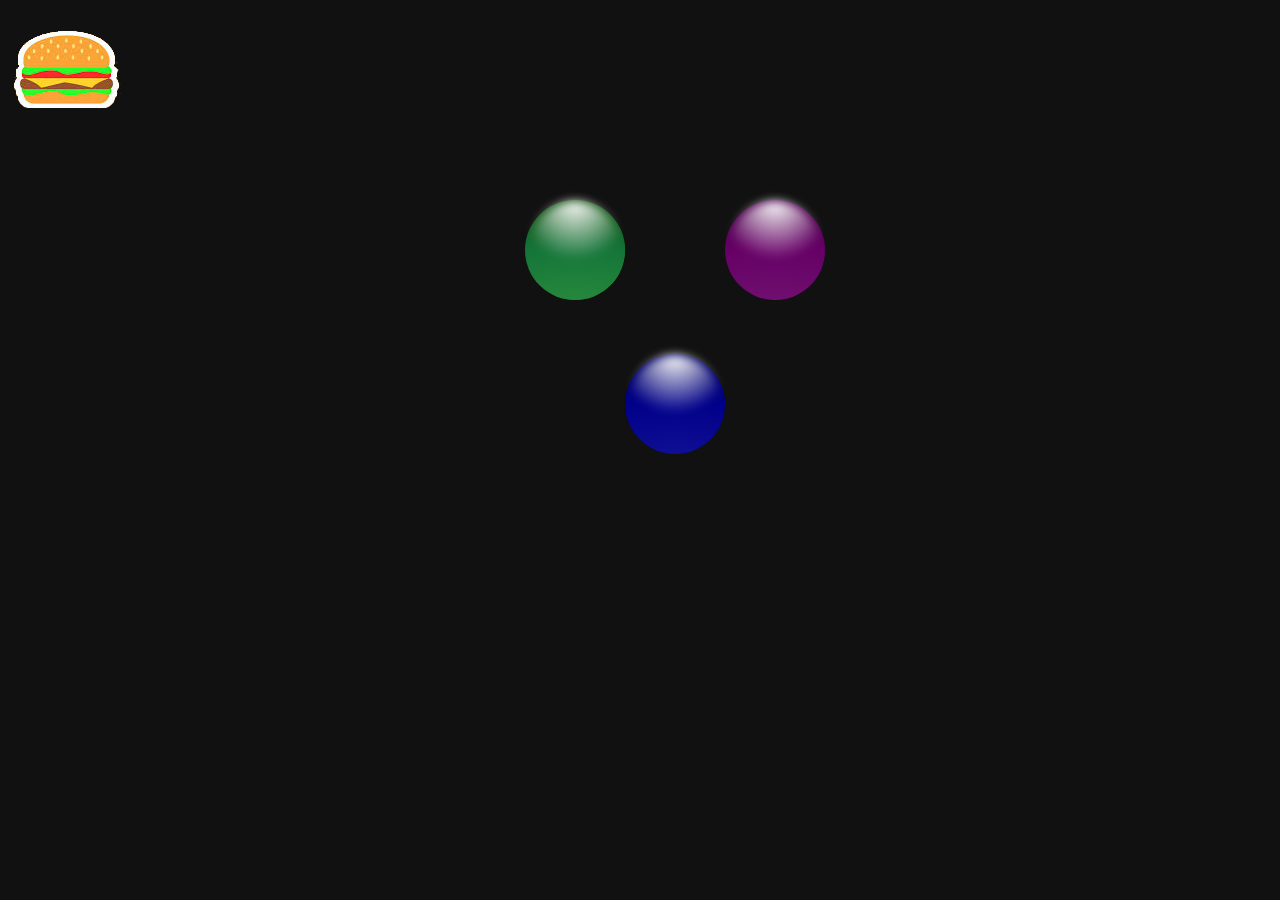
==== index.html @ 652e26ee "added links and descriptions to cards in portfolio" ====
<!DOCTYPE html>
<html lang="en">
<head>
    <meta charset="UTF-8">
    <meta name="viewport" content="width=device-width, initial-scale=1.0">
    <meta http-equiv="X-UA-Compatible" content="ie=edge">
    <title>Liv Heller</title>
    <script src="https://code.jquery.com/jquery-3.3.1.slim.min.js" integrity="sha384-q8i/X+965DzO0rT7abK41JStQIAqVgRVzpbzo5smXKp4YfRvH+8abtTE1Pi6jizo" crossorigin="anonymous"></script>
    <link rel="stylesheet" href="assets/css/style.css">
</head>

    <body>
            <div id="mySideNav" class="sideNav">
                    <a href="javascript:void(0)" class="closebtn" onclick="closeNav()">&times;</a>
                <div id="btns">
                    <a href="#">About Me</a>
                    <span onclick="openCodeMod()"><a>Code Portfolio</a></span> 
                    <a href="#">Design Portfolio</a>
                    <a href="#">Contact</a>
                </div>
            </div>
            <span onclick="openNav()"><img src="assets/images/burger.png" alt="burger" class="burger"></span>

          

           <span onclick="openCodeMod()">
                <div class="sphereGreen">
                    <div class="ballGreen"></div>
                </div>
            </span>

            <span onclick="openAboutMod()">
                <div class="spherePurple">
                    <div class="ballPurple"></div>
                </div>
            </span>

            <span onclick="openContactMod()">
                <div class="sphereBlue">
                    <div class="ballBlue"></div>
                </div>
            </span>

            <div id="greenMod" class="modal">
                <h2>Coding Portfolio</h2>
                <div class="modal-content">
                    <span class="close">&times;</span>
                    <div class="flip-box one">
                            <div class="flip-box-inner">
                              <div class="flip-box-front">
                                <img src="assets/images/Moon Madness.png" class="modImg" alt="crime map" />
                              </div>
                              <div class="flip-box-back">
                                <h3>Moon Madness is an app designed to research the correllation between crime and external conditions, such as moon phase, weather, time of day, and day of week. My focus was on generating the map and icons, as well as communicating with the US Muncipal API.</h3>
                                <a class="btn" href="https://theguardingdark.github.io/ProjectOne/">Moon Madness</a>
                              </div>
                            </div>
                          </div> 
                          <div class="flip-box two">
                                <div class="flip-box-inner">
                                  <div class="flip-box-front">
                                    <img src="assets/images/cave.jpg" class="modImg" alt="cave with rupees" />
                                  </div>
                                  <div class="flip-box-back">
                                    <h3>Beedle's Rupee Game utilizes jquery and javascript to generate rupees and assign random values to each. Players win by using the rupees to match the target number displayed each round.</h3>
                                    <a class="btn" href="https://theguardingdark.github.io/unit-4-game/">Rupee Counter</a>
                                  </div>
                                </div>
                              </div> 
                              <div class="flip-box three">
                                    <div class="flip-box-inner">
                                      <div class="flip-box-front">
                                        <img src="assets/images/graves.jpg" class="modImg" alt="graves" />
                                      </div>
                                      <div class="flip-box-back">
                                        <h3>Guess that Horror Movie uses javascript to let players guess letters in a hangman-style game. Currently not mobile responsive.</h3>
                                        <a class="btn" href="https://theguardingdark.github.io/Word-Guess-Game/">Word Guess</a>
                                      </div>
                                    </div>
                                  </div> 
                                  <div class="flip-box four">
                                    <div class="flip-box-inner">
                                      <div class="flip-box-front">
                                        <img src="assets/images/gameover.jpg" class="modImg" alt="game over" />
                                      </div>
                                      <div class="flip-box-back">
                                        <h3>A video game themed multiple choice quiz. Utilizes javascript timers and opacity to switch between questions. Returns answers green if correct and red if wrong.</h3>
                                        <a class="btn" href="https://theguardingdark.github.io/TriviaGame/">Trivia Game</a>
                                      </div>
                                    </div>
                                  </div> 
                              </div>
                           </div>


                           <div id="purpleMod" class="modal">
                            <h2>Coding Portfolio</h2>
                              <div class="modal-content">
                                <span class="close">&times;</span>
                              </div>
                           </div>
                   

            <script type="text/javascript" src="assets/js/app.js"></script>
    </body>
</html>
---- assets/css/style.css ----
body {
    background-color: #111;
    
}

.sideNav {
    height: 100%;
    width: 0;
    position: fixed;
    z-index: 30;
    top: 0;
    left: 0;
    background-color: #111;
    overflow-x: hidden;
    padding-top: 60px;
    transition: 0.5s;
}

.sideNav a {
    padding: 8px 8px 8px 32px;
    text-decoration: none;
    font-size: 25px;
    color: #818181;
    display: block;
    transition: 0.3s;
}

#btns {
    opacity: 0;
}

.sideNav a:hover {
    color: #f1f1f1;
    cursor: pointer;
}

.sideNav .closebtn {
    position: absolute;
    top: 0;
    right: 25px;
    font-size: 36px;
    margin-left: 50px;
}

.btn {
    font-family: Arial, Helvetica, sans-serif;
    font-size: larger;
    font-weight: 700;
    color: #f1f1f1;
    position: absolute;
    top: 199px;
    left: 337px;
}


.burger {
    position: relative;
    top: 15px;
    z-index: 25;
    -webkit-animation-name: burgerBounce; /* Safari 4.0 - 8.0 */
    -webkit-animation-duration: 4s; /* Safari 4.0 - 8.0 */
    animation-name: burgerBounce;
    animation-duration: 5s;
    animation-iteration-count: infinite;
}

/* Safari 4.0 - 8.0 */
@-webkit-keyframes burgerBounce {
    0% {top: 10px;}
   25% {top: 20px;}
   50% {top: 10px;}
   75% {top: 20px;}
   100% {top: 10px;}
  }
  

  @keyframes burgerBounce {
   0% {top: 10px;}
   25% {top: 20px;}
   50% {top: 10px;}
   75% {top: 20px;}
   100% {top: 10px;}
  }

.burger:hover {
    cursor: pointer;

}

@media screen and (max-height: 450px) {
    .sideNav {padding-top: 15px;}
    .sideNav a {font-size: 18px;}
}



.sphereGreen {
    display: block;
    background: black;
    border-radius: 50%;
    height: 100px;
    width: 100px;
    margin: 0;
    position: fixed;
    left: 525px;
    top: 200px;
    background: radial-gradient(circle at 100px 100px,#21a117, #000);
    -webkit-animation-name: molten; /* Safari 4.0 - 8.0 */
      -webkit-animation-duration: 10s; /* Safari 4.0 - 8.0 */
      animation-name: molten;
      animation-duration: 20s;
      animation-iteration-count: infinite; 
  }
  
  .ballGreen {
    display: inline-block;
    width: 100%;
    height: 100%;
    margin: 0;
    border-radius: 50%;
    position: relative;
    background: radial-gradient(circle at 50% 250%, #79c673, #4db345 10%, #157539 80%, #104d0b 100%);
  }
  .ballGreen:before {
    content: "";
    position: absolute;
    top: 1%;
    left: 5%;
    width: 90%;
    height: 90%;
    border-radius: 50%;
    background: radial-gradient(circle at 50% 0px, #ffffff, rgba(255, 255, 255, 0) 58%);
    filter: blur(5px);
    z-index: 2;
  } 
  
  .sphereBlue {
    display: block;
    background: black;
    border-radius: 50%;
    height: 100px;
    width: 100px;
    margin: 0;
    position: fixed;
    left: 625px;
    top: 354px;
    background: radial-gradient(circle at 100px 100px, #00007a, #000);
    -webkit-animation-name: molten; /* Safari 4.0 - 8.0 */
      -webkit-animation-duration: 10s; /* Safari 4.0 - 8.0 */
      animation-name: molten;
      animation-duration: 20s;
      animation-iteration-count: infinite; 
  }
  
  .ballBlue {
    display: inline-block;
    width: 100%;
    height: 100%;
    margin: 0;
    border-radius: 50%;
    position: relative;
    background: radial-gradient(circle at 50% 250%, #6666c1,#3232ad 10%, #000089 80%, #00005b 100%);
  }
  .ballBlue:before {
    content: "";
    position: absolute;
    top: 1%;
    left: 5%;
    width: 90%;
    height: 90%;
    border-radius: 50%;
    background: radial-gradient(circle at 50% 0px, #ffffff, rgba(255, 255, 255, 0) 58%);
    filter: blur(5px);
    z-index: 2;
  } 
  
  
  
  .spherePurple {
    display: block;
    background: black;
    border-radius: 50%;
    height: 100px;
    width: 100px;
    margin: 0;
    position: fixed;
    left: 725px;
    top: 200px;
    background: radial-gradient(circle at 100px 100px,#510051, #000);
    -webkit-animation-name: molten; /* Safari 4.0 - 8.0 */
      -webkit-animation-duration: 10s; /* Safari 4.0 - 8.0 */
      animation-name: molten;
      animation-duration: 20s;
      animation-iteration-count: infinite; 
  }
  
  .ballPurple {
    display: inline-block;
    width: 100%;
    height: 100%;
    margin: 0;
    border-radius: 50%;
    position: relative;
    background: radial-gradient(circle at 50% 250%, #a366a3,#843284 10%, #660066 80%, #470047 100%);
  }
  .ballPurple:before {
    content: "";
    position: absolute;
    top: 1%;
    left: 5%;
    width: 90%;
    height: 90%;
    border-radius: 50%;
    background: radial-gradient(circle at 50% 0px, #ffffff, rgba(255, 255, 255, 0) 58%);
    filter: blur(5px);
    z-index: 2;
  } 
  
  @keyframes molten {
      /* 0% {transform: skewY(0deg) rotate(0deg) scale(0);} */
     /* 15% {transform: skewY(10deg) rotate(45deg) scale(1.5);} */
     /* 25% {transform: skewY(-10deg) rotate(-45deg) scale(.5);}
     35% {transform: skewY(10deg) rotate(20deg) scale(1.5);}
     50% {transform: skewY(-10deg) rotate(-35deg) scale(.5);}
     65% {transform: skewY(10deg) rotate(45deg) scale(1.5);}
     75% {transform: skewY(-10deg) rotate(-30deg) scale(.5);}
     85% {transform: skewY(10deg) rotate(50deg) scale(1.5);}
     100% {transform: skewY(0deg) rotate(0deg) scale(0);} */
    }
  
  /* Safari 4.0 - 8.0 */
  /* @-webkit-keyframes molten {
      0% {transform: skewY(0deg) rotate(0deg) scale(0);}
     15% {transform: skewY(10deg) rotate(45deg) scale(1.5);}
     25% {transform: skewY(-10deg) rotate(-45deg) scale(.5);}
     35% {transform: skewY(10deg) rotate(20deg) scale(1.5);}
     50% {transform: skewY(-10deg) rotate(-35deg) scale(.5);}
     65% {transform: skewY(10deg) rotate(45deg) scale(1.5);}
     75% {transform: skewY(-10deg) rotate(-30deg) scale(.5);}
     85% {transform: skewY(10deg) rotate(50deg) scale(1.5);}
     100% {transform: skewY(0deg) rotate(0deg) scale(0);}
    } */
    
  
    /* @keyframes molten {
      0% {transform: skewY(0deg) rotate(0deg) scale(0);}
     15% {transform: skewY(10deg) rotate(45deg) scale(1.5);}
     25% {transform: skewY(-10deg) rotate(-45deg) scale(.5);}
     35% {transform: skewY(10deg) rotate(20deg) scale(1.5);}
     50% {transform: skewY(-10deg) rotate(-35deg) scale(.5);}
     65% {transform: skewY(10deg) rotate(45deg) scale(1.5);}
     75% {transform: skewY(-10deg) rotate(-30deg) scale(.5);}
     85% {transform: skewY(10deg) rotate(50deg) scale(1.5);}
     100% {transform: skewY(0deg) rotate(0deg) scale(0);}
    } */
  

 h2 {
     font-size: 2em;
     padding-left: 30px;
     background: darkseagreen 5px;
     font-family: Verdana, Geneva, Tahoma, sans-serif;
 }   

 h3 {
     font-family: Verdana, Geneva, Tahoma, sans-serif;
     color: #000;
     padding: 10px;
 }
  
.modal {
    display: none;
    position: fixed;
    z-index: 1;
    float: right;
    left: 50%;
    top: 0;
    width: 50%;
    height: 100vh;
    overflow: auto;
    background-color: #21a117;
    background-color: #21a117 0.4;
}

.modal-content {
    background-color: #104d0b;
    margin: 9%;
    padding: 25px;
    border: 2px solid #888;
    width: 75%;
    height: 2000px;
}

.close {
    color: #aaa;
    float: right;
    font-size: 41px;
    font-weight: bold;
}

.close:hover,
.close:focus {
    color: black;
    text-decoration: none;
    cursor: pointer;
}

.flip-box {
    background-color: transparent;
    width: 500px;
    height: 231px;
    perspective: 1000px;
    position: absolute;
    right: 75px;
}

.one {
    top: 205px;
}

.two {
    top: 462px;
}

.three {
    top: 822px;
}

.four {
    top: 1138px;
}

.flip-box-inner {
    position: relative;
    width: 100%;
    height: 100%;
    text-align: center;
    transition: transform 0.8s;
    transform-style: preserve-3d;
}

.flip-box:hover .flip-box-inner {
    transform: rotateX(180deg);
}

.flip-box-front, .flip-box-back {
    position: absolute;
    width: 100%;
    height: 100%;
    backface-visibility: hidden;
}

.flip-box-front {
    background-color: #111;
    color: #000;
}

.flip-box-back {
    background-color: #79c673;
    color: #ffffff;
    transform: rotateX(180deg);
}
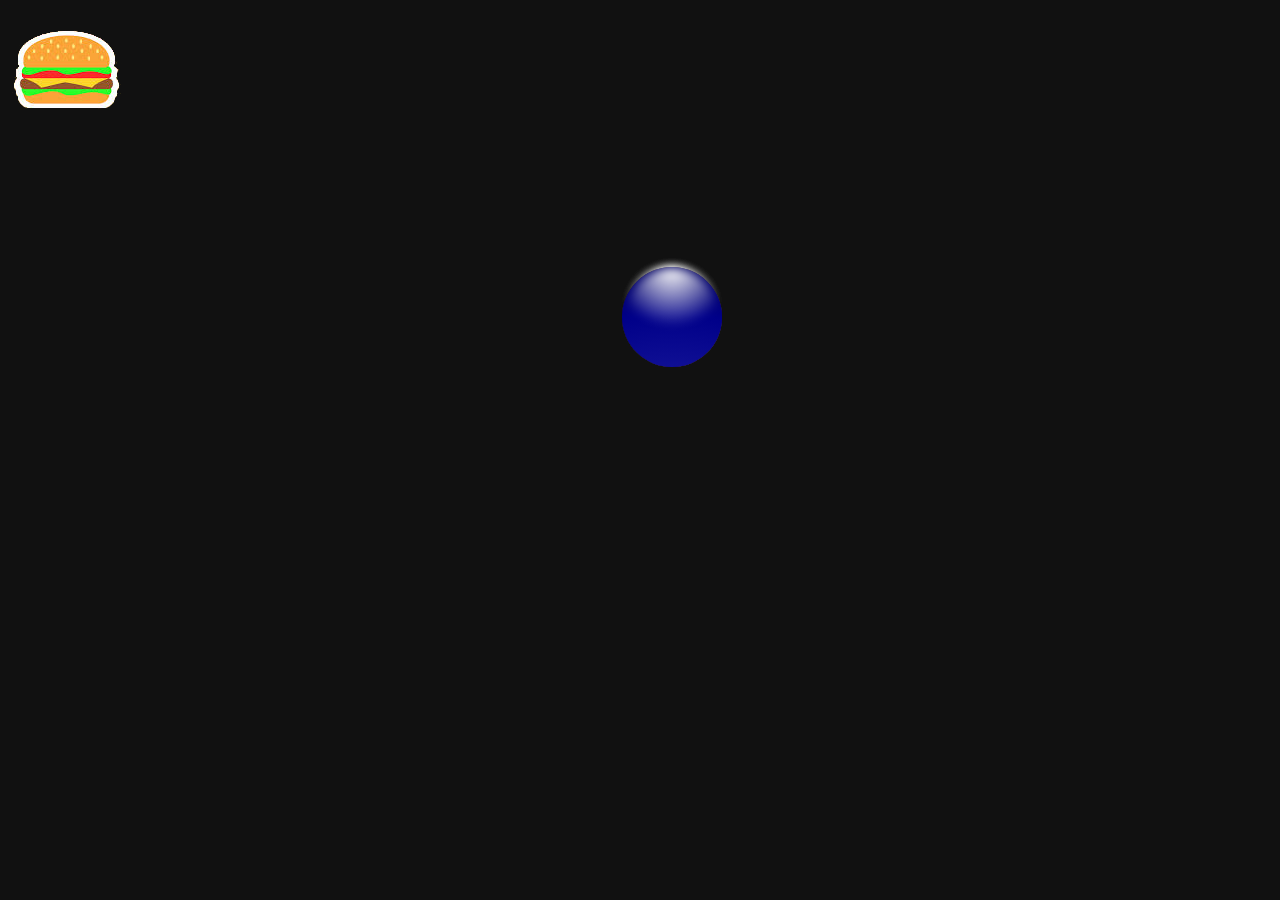
==== commit b1847b2e: "started adding animation to the spheres" ====
--- a/index.html
+++ b/index.html
@@ -13,10 +13,10 @@
             <div id="mySideNav" class="sideNav">
                     <a href="javascript:void(0)" class="closebtn" onclick="closeNav()">&times;</a>
                 <div id="btns">
-                    <a href="#">About Me</a>
+                    <span onclick="openAboutMod()"><a>About Me</a></span>
                     <span onclick="openCodeMod()"><a>Code Portfolio</a></span> 
-                    <a href="#">Design Portfolio</a>
-                    <a href="#">Contact</a>
+                    <!-- <a>Design Portfolio</a> -->
+                    <span onclick="openContactMod()"><a>Contact</a></span>
                 </div>
             </div>
             <span onclick="openNav()"><img src="assets/images/burger.png" alt="burger" class="burger"></span>
@@ -25,26 +25,26 @@
 
            <span onclick="openCodeMod()">
                 <div class="sphereGreen">
-                    <div class="ballGreen"></div>
+                    <div class="ballGreen" id="ball"></div>
                 </div>
             </span>
 
             <span onclick="openAboutMod()">
                 <div class="spherePurple">
-                    <div class="ballPurple"></div>
+                    <div class="ballPurple" id="ball"></div>
                 </div>
             </span>
 
             <span onclick="openContactMod()">
                 <div class="sphereBlue">
-                    <div class="ballBlue"></div>
+                    <div class="ballBlue" id="ball"></div>
                 </div>
             </span>
 
             <div id="greenMod" class="modal">
                 <h2>Coding Portfolio</h2>
-                <div class="modal-content">
-                    <span class="close">&times;</span>
+                <div class="modal-content greenContent">
+                  <span onclick="closeMod()" class="close">&times;</span>
                     <div class="flip-box one">
                             <div class="flip-box-inner">
                               <div class="flip-box-front">
@@ -94,9 +94,38 @@
 
 
                            <div id="purpleMod" class="modal">
-                            <h2>Coding Portfolio</h2>
-                              <div class="modal-content">
-                                <span class="close">&times;</span>
+                            <h2>About Me</h2>
+                              <div class="modal-content purpleContent">
+                                <span onclick="closeMod()" class="close">&times;</span>
+                                <img src="assets/images/LHELLER.JPG" class="portrait" alt="portrait"/>
+                                <div class="aboutSection">
+                                  <p class="aboutText">I do a lot of things, but mostly I make stuff. Currently, I make stuff by repeatedly bashing my head against a keyboard, but in the past I've made prosthetic pieces for film, secret passageways for escape rooms, a Secret Society hideaway for weekly soirées, a Winter Wonderland in the heart of LA, Zombies (I mean A LOT of Zombies), and so much more.</p>
+                                  <p>My ultimate passion is story-telling and I'm always looking for new mediums in which to explore the art of narrative. This journey has taken me from film and television, to immersive entertainment and haunts, to videogames and experimental ARGs.</p>
+                                  <p>After acquiring a BFA in Special Effects from The Academy of Art University in San Francisco, I moved to LA where I stayed for the next decade.</p>
+                                  <p>Eventually, I found myself back in my hometown of Colorado Springs, where I currently reside.</p>
+                                  <p>When I'm not covering people with fake blood, and gluing my fingers together, I can be found at home with my dog, probably sleeping.</p>                          
+                              </div>
+                              </div>
+                           </div>
+
+                           <div id="blueMod" class="modal">
+                            <h2>Contact Me</h2>
+                              <div class="modal-content blueContent">
+                                <span onclick="closeMod()" class="close">&times;</span>
+                                <form action="#">
+                                  <label for="Name">Name</label>
+                                  <input type="text" id="Name" name="name">
+                                  <br>
+                                  <label for="Email">Email</label>
+                                  <input type="text" id="Email" name="email">
+                                  <br>
+                                  <label for="message">Message</label><br>
+                                  <textarea id="message" name="message"></textarea>
+                                  
+                                    
+                                  <button class="subbtn" type="submit" value="submit"><span>Submit </span></button>
+                                  
+                              </form>
                               </div>
                            </div>
                    
--- a/assets/css/style.css
+++ b/assets/css/style.css
@@ -48,7 +48,7 @@
     font-family: Arial, Helvetica, sans-serif;
     font-size: larger;
     font-weight: 700;
-    color: #f1f1f1;
+    color: #000c06;
     position: absolute;
     top: 199px;
     left: 337px;
@@ -104,14 +104,12 @@
     width: 100px;
     margin: 0;
     position: fixed;
-    left: 525px;
-    top: 200px;
+    left: 622px;
+    top: 267px;
     background: radial-gradient(circle at 100px 100px,#21a117, #000);
-    -webkit-animation-name: molten; /* Safari 4.0 - 8.0 */
-      -webkit-animation-duration: 10s; /* Safari 4.0 - 8.0 */
-      animation-name: molten;
-      animation-duration: 20s;
-      animation-iteration-count: infinite; 
+    -webkit-animation: molten 3s linear 1; /* Safari 4.0 - 8.0 */  
+      animation: molten 3s linear 1;
+      
   }
   
   .ballGreen {
@@ -144,14 +142,11 @@
     width: 100px;
     margin: 0;
     position: fixed;
-    left: 625px;
-    top: 354px;
+    left: 622px;
+    top: 267px;
     background: radial-gradient(circle at 100px 100px, #00007a, #000);
-    -webkit-animation-name: molten; /* Safari 4.0 - 8.0 */
-      -webkit-animation-duration: 10s; /* Safari 4.0 - 8.0 */
-      animation-name: molten;
-      animation-duration: 20s;
-      animation-iteration-count: infinite; 
+    -webkit-animation: molten 4s linear 1; /* Safari 4.0 - 8.0 */
+      animation: molten 4s linear 1;
   }
   
   .ballBlue {
@@ -176,7 +171,9 @@
     z-index: 2;
   } 
   
-  
+  .sphereBlue:hover, .sphereGreen:hover, .spherePurple:hover {
+      cursor: pointer;
+  } 
   
   .spherePurple {
     display: block;
@@ -186,14 +183,16 @@
     width: 100px;
     margin: 0;
     position: fixed;
-    left: 725px;
-    top: 200px;
+    left: 622px;
+    top: 267px;
     background: radial-gradient(circle at 100px 100px,#510051, #000);
-    -webkit-animation-name: molten; /* Safari 4.0 - 8.0 */
-      -webkit-animation-duration: 10s; /* Safari 4.0 - 8.0 */
-      animation-name: molten;
-      animation-duration: 20s;
-      animation-iteration-count: infinite; 
+    -webkit-animation: molten 5s linear 1; /* Safari 4.0 - 8.0 */
+      animation: molten 5s linear 1; 
+    -webkit-animation: purpleBall 4s 1;
+    -webkit-animation-delay: -5s; 
+      animation: purpleBall 4s 1;
+      animation-delay: -5s;
+      
   }
   
   .ballPurple {
@@ -219,55 +218,37 @@
   } 
   
   @keyframes molten {
-      /* 0% {transform: skewY(0deg) rotate(0deg) scale(0);} */
-     /* 15% {transform: skewY(10deg) rotate(45deg) scale(1.5);} */
-     /* 25% {transform: skewY(-10deg) rotate(-45deg) scale(.5);}
-     35% {transform: skewY(10deg) rotate(20deg) scale(1.5);}
-     50% {transform: skewY(-10deg) rotate(-35deg) scale(.5);}
-     65% {transform: skewY(10deg) rotate(45deg) scale(1.5);}
-     75% {transform: skewY(-10deg) rotate(-30deg) scale(.5);}
-     85% {transform: skewY(10deg) rotate(50deg) scale(1.5);}
-     100% {transform: skewY(0deg) rotate(0deg) scale(0);} */
-    }
-  
-  /* Safari 4.0 - 8.0 */
-  /* @-webkit-keyframes molten {
-      0% {transform: skewY(0deg) rotate(0deg) scale(0);}
-     15% {transform: skewY(10deg) rotate(45deg) scale(1.5);}
-     25% {transform: skewY(-10deg) rotate(-45deg) scale(.5);}
-     35% {transform: skewY(10deg) rotate(20deg) scale(1.5);}
-     50% {transform: skewY(-10deg) rotate(-35deg) scale(.5);}
-     65% {transform: skewY(10deg) rotate(45deg) scale(1.5);}
-     75% {transform: skewY(-10deg) rotate(-30deg) scale(.5);}
-     85% {transform: skewY(10deg) rotate(50deg) scale(1.5);}
-     100% {transform: skewY(0deg) rotate(0deg) scale(0);}
-    } */
+    0% { transform: rotate(0deg) translateX(150px) rotate(0deg); }
+    75%   { transform: rotate(360deg) translateX(150px) rotate(-360deg); }
     
-  
-    /* @keyframes molten {
-      0% {transform: skewY(0deg) rotate(0deg) scale(0);}
-     15% {transform: skewY(10deg) rotate(45deg) scale(1.5);}
-     25% {transform: skewY(-10deg) rotate(-45deg) scale(.5);}
-     35% {transform: skewY(10deg) rotate(20deg) scale(1.5);}
-     50% {transform: skewY(-10deg) rotate(-35deg) scale(.5);}
-     65% {transform: skewY(10deg) rotate(45deg) scale(1.5);}
-     75% {transform: skewY(-10deg) rotate(-30deg) scale(.5);}
-     85% {transform: skewY(10deg) rotate(50deg) scale(1.5);}
-     100% {transform: skewY(0deg) rotate(0deg) scale(0);}
-    } */
-  
+}
+
+
+@keyframes purpleBall {
+    0% {transform: translateY(10px);}
+    100% {transform: translateY(50px);}
+}
+    
 
  h2 {
-     font-size: 2em;
+     font-size: 49px;
      padding-left: 30px;
      background: darkseagreen 5px;
-     font-family: Verdana, Geneva, Tahoma, sans-serif;
+     font-family: Consolas, monaco, monospace; 
  }   
 
  h3 {
-     font-family: Verdana, Geneva, Tahoma, sans-serif;
+     font-family: Consolas, monaco, monospace;
      color: #000;
      padding: 10px;
+ }
+
+ .aboutSection {
+    font-family: Consolas, monaco, monospace;
+    font-size: 21px;
+    position: absolute;
+    top: 789px;
+    max-width: 498px;
  }
   
 .modal {
@@ -278,14 +259,32 @@
     left: 50%;
     top: 0;
     width: 50%;
-    height: 100vh;
+    max-height: 100vh;
     overflow: auto;
+}
+
+#greenMod {
     background-color: #21a117;
     background-color: #21a117 0.4;
 }
 
+#purpleMod {
+    background-color: #843284;
+    background-color: #843284 0.4;
+}
+
+.portrait {
+    position: absolute;
+    top: 260px;
+    width: 497px;
+}
+
+#blueMod {
+    background-color: #3232ad;
+    background-color: #3232ad 0.4;
+}
+
 .modal-content {
-    background-color: #104d0b;
     margin: 9%;
     padding: 25px;
     border: 2px solid #888;
@@ -293,6 +292,23 @@
     height: 2000px;
 }
 
+.greenContent {
+    background-color:#104d0b;
+}
+
+.purpleContent {
+    background-color: #510051;
+}
+
+.blueContent {
+    background-color: #00007a;
+}
+
+label {
+    font-family: Consolas, monaco, monospace;
+    font-size: 60px;
+}
+
 .close {
     color: #aaa;
     float: right;
@@ -317,19 +333,19 @@
 }
 
 .one {
-    top: 205px;
+    top: 254px;
 }
 
 .two {
-    top: 462px;
+    top: 526px;
 }
 
 .three {
-    top: 822px;
+    top: 902px;
 }
 
 .four {
-    top: 1138px;
+    top: 1235px;
 }
 
 .flip-box-inner {
@@ -363,3 +379,38 @@
     transform: rotateX(180deg);
 }
 
+form {
+    padding-top: 69px;
+}
+
+#message {
+    padding: 18px;
+    position: absolute;
+    left: 118px;
+    margin-top: 22px;
+    resize: none;
+    width: 390px;
+    height: 207px;
+}
+
+#Name {
+    padding: 10px;
+    width: 244px;
+    margin-left: 53px;
+}
+
+#Email {
+    padding: 10px;
+    width: 244px;
+    margin-left: 21px;
+}
+
+.subbtn {
+    padding: 16px;
+    font-weight: 700;
+    font-size: 21px;
+    position: absolute;
+    top: 742px;
+    left: 439px;
+    margin-top: 5px;
+}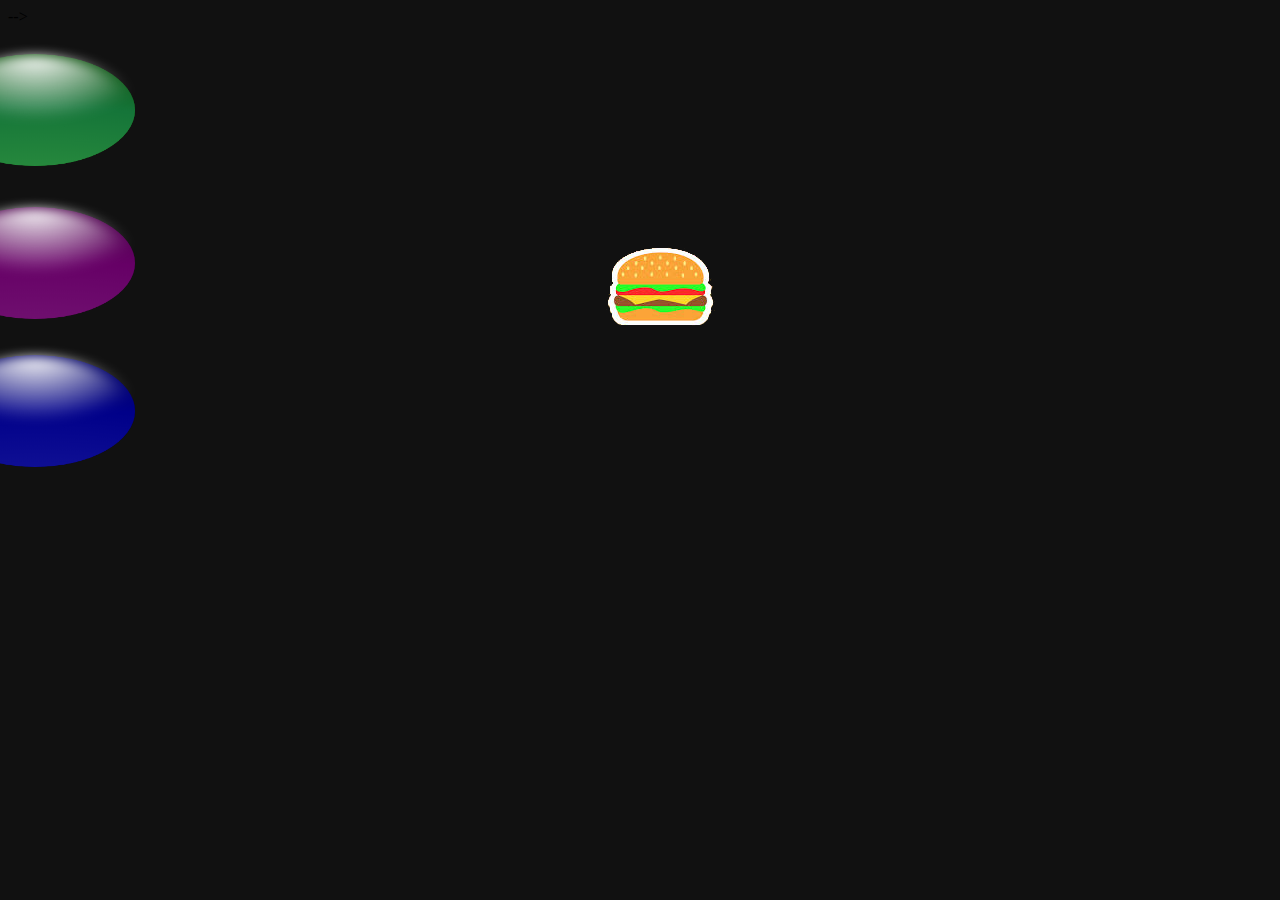
==== commit 93289aa3: "added animation to closing tab and modals, starting load up animation" ====
--- a/index.html
+++ b/index.html
@@ -19,7 +19,7 @@
                     <span onclick="openContactMod()"><a>Contact</a></span>
                 </div>
             </div>
-            <span onclick="openNav()"><img src="assets/images/burger.png" alt="burger" class="burger"></span>
+            <span class="burgImg" onclick="openNav()"><img src="assets/images/burger.png" alt="burger" class="burger"></span>
 
           
 
@@ -41,8 +41,10 @@
                 </div>
             </span>
 
-            <div id="greenMod" class="modal">
+            <div id="greenMod" class="modal slideOut">
+              <div class="header">
                 <h2>Coding Portfolio</h2>
+              </div>
                 <div class="modal-content greenContent">
                   <span onclick="closeMod()" class="close">&times;</span>
                     <div class="flip-box one">
@@ -93,8 +95,10 @@
                            </div>
 
 
-                           <div id="purpleMod" class="modal">
-                            <h2>About Me</h2>
+                           <div id="purpleMod" class="modal slideOut">
+                             <div class="header">
+                                <h2>About Me</h2>
+                             </div>
                               <div class="modal-content purpleContent">
                                 <span onclick="closeMod()" class="close">&times;</span>
                                 <img src="assets/images/LHELLER.JPG" class="portrait" alt="portrait"/>
@@ -108,8 +112,11 @@
                               </div>
                            </div>
 
-                           <div id="blueMod" class="modal">
-                            <h2>Contact Me</h2>
+
+                           <div id="blueMod" class="modal slideOut">
+                             <div class="header">
+                                <h2>Contact Me</h2>
+                             </div>
                               <div class="modal-content blueContent">
                                 <span onclick="closeMod()" class="close">&times;</span>
                                 <form action="#">
@@ -123,11 +130,11 @@
                                   <textarea id="message" name="message"></textarea>
                                   
                                     
-                                  <button class="subbtn" type="submit" value="submit"><span>Submit </span></button>
+                                  <button type="submit" value="submit"><span>Submit </span></button>
                                   
                               </form>
                               </div>
-                           </div>
+                           </div> -->
                    
 
             <script type="text/javascript" src="assets/js/app.js"></script>
--- a/assets/css/style.css
+++ b/assets/css/style.css
@@ -2,6 +2,7 @@
 
 body {
     background-color: #111;
+    max-height: 100vh;
     
 }
 
@@ -55,33 +56,34 @@
 }
 
 
-.burger {
-    position: relative;
-    top: 15px;
+.burgImg {
+    position: absolute;
+    top: 240px;
+    left: 602px;
     z-index: 25;
     -webkit-animation-name: burgerBounce; /* Safari 4.0 - 8.0 */
     -webkit-animation-duration: 4s; /* Safari 4.0 - 8.0 */
     animation-name: burgerBounce;
-    animation-duration: 5s;
+    animation-duration: 4.5s;
     animation-iteration-count: infinite;
 }
 
 /* Safari 4.0 - 8.0 */
 @-webkit-keyframes burgerBounce {
-    0% {top: 10px;}
-   25% {top: 20px;}
-   50% {top: 10px;}
-   75% {top: 20px;}
-   100% {top: 10px;}
+    0% {top: 240px;}
+   25% {top: 260px;}
+   50% {top: 240px;}
+   75% {top: 260px;}
+   100% {top: 240px;}
   }
   
 
   @keyframes burgerBounce {
-   0% {top: 10px;}
-   25% {top: 20px;}
-   50% {top: 10px;}
-   75% {top: 20px;}
-   100% {top: 10px;}
+    0% {top: 240px;}
+    25% {top: 260px;}
+    50% {top: 240px;}
+    75% {top: 260px;}
+    100% {top: 240px;}
   }
 
 .burger:hover {
@@ -104,8 +106,9 @@
     width: 100px;
     margin: 0;
     position: fixed;
-    left: 622px;
-    top: 267px;
+    left: -15px;
+    top: 60px;
+    transform: rotateX(56deg) scale(2);
     background: radial-gradient(circle at 100px 100px,#21a117, #000);
     -webkit-animation: molten 3s linear 1; /* Safari 4.0 - 8.0 */  
       animation: molten 3s linear 1;
@@ -142,8 +145,9 @@
     width: 100px;
     margin: 0;
     position: fixed;
-    left: 622px;
-    top: 267px;
+    left: -15px;
+    top: 361px;
+    transform: rotateX(56deg) scale(2);
     background: radial-gradient(circle at 100px 100px, #00007a, #000);
     -webkit-animation: molten 4s linear 1; /* Safari 4.0 - 8.0 */
       animation: molten 4s linear 1;
@@ -183,15 +187,12 @@
     width: 100px;
     margin: 0;
     position: fixed;
-    left: 622px;
-    top: 267px;
+    left: -15px;
+    top: 213px;
+    transform: rotateX(56deg) scale(2);
     background: radial-gradient(circle at 100px 100px,#510051, #000);
     -webkit-animation: molten 5s linear 1; /* Safari 4.0 - 8.0 */
       animation: molten 5s linear 1; 
-    -webkit-animation: purpleBall 4s 1;
-    -webkit-animation-delay: -5s; 
-      animation: purpleBall 4s 1;
-      animation-delay: -5s;
       
   }
   
@@ -224,16 +225,17 @@
 }
 
 
-@keyframes purpleBall {
-    0% {transform: translateY(10px);}
-    100% {transform: translateY(50px);}
+.header {
+    padding-right: 416px; 
+    background: darkseagreen 5px;
 }
     
 
  h2 {
      font-size: 49px;
+     width: max-content;
+     height: 63px;
      padding-left: 30px;
-     background: darkseagreen 5px;
      font-family: Consolas, monaco, monospace; 
  }   
 
@@ -255,13 +257,37 @@
     display: none;
     position: fixed;
     z-index: 1;
-    float: right;
     left: 50%;
     top: 0;
     width: 50%;
+    height: 100%;
     max-height: 100vh;
     overflow: auto;
-}
+    max-width: 100%;
+}
+
+.slideIn {
+    display: block;
+    -webkit-animation: slide 1s; /* Safari 4.0 - 8.0 */
+      animation: slide 1s; 
+}
+
+@keyframes slide {
+    0% {transform: translateX(693px);}
+    100% {transform: translateX(0px);}
+}
+  
+.slideOut {
+    -webkit-animation: slideOut 2s;
+    animation: slideOut 2s;
+    
+}
+
+@keyframes slideOut {
+    0% {transform: translateX(0px);}
+    100% {transform: translateX(693px);}
+}
+
 
 #greenMod {
     background-color: #21a117;
@@ -277,6 +303,7 @@
     position: absolute;
     top: 260px;
     width: 497px;
+    border-radius: 44px;
 }
 
 #blueMod {
@@ -310,17 +337,30 @@
 }
 
 .close {
-    color: #aaa;
+    color: #AEF;
+    position: absolute;
+    right: 89px;
+    top: 28px;
+    z-index: 40;
     float: right;
-    font-size: 41px;
+    font-size: 60px;
     font-weight: bold;
-}
+    padding: 10px; 
+    -webkit-transition: 1s ease-out;
+    -moz-transition: 1s ease-out;
+    transition: 1s ease-out;
+}
+
+
 
 .close:hover,
 .close:focus {
-    color: black;
+    color: #000c06;
     text-decoration: none;
     cursor: pointer;
+    -webkit-transform: rotateZ(360deg);
+    -moz-transform: rotateZ(360deg);
+    transform: rotateZ(360deg);
 }
 
 .flip-box {
@@ -405,12 +445,43 @@
     margin-left: 21px;
 }
 
-.subbtn {
+button[type=submit] {
     padding: 16px;
     font-weight: 700;
     font-size: 21px;
     position: absolute;
     top: 742px;
-    left: 439px;
+    left: 396px;
+    width: 150px;
     margin-top: 5px;
-}+    border-radius: 4px;
+    border: none;
+    transition: all 0.5s;
+    cursor: pointer;
+}
+
+button span {
+    cursor: pointer;
+    display: inline-block;
+    position: relative;
+    transition: 0.5s;
+}
+
+button span::after {
+    content: '\00bb';
+    position: absolute;
+    opacity: 0;
+    top: 0;
+    right: -20px;
+    transition: 0.5s;
+}
+
+button:hover span {
+    padding-right: 25px;
+}
+
+button:hover span::after {
+    opacity: 1;
+    right: 0;
+}
+
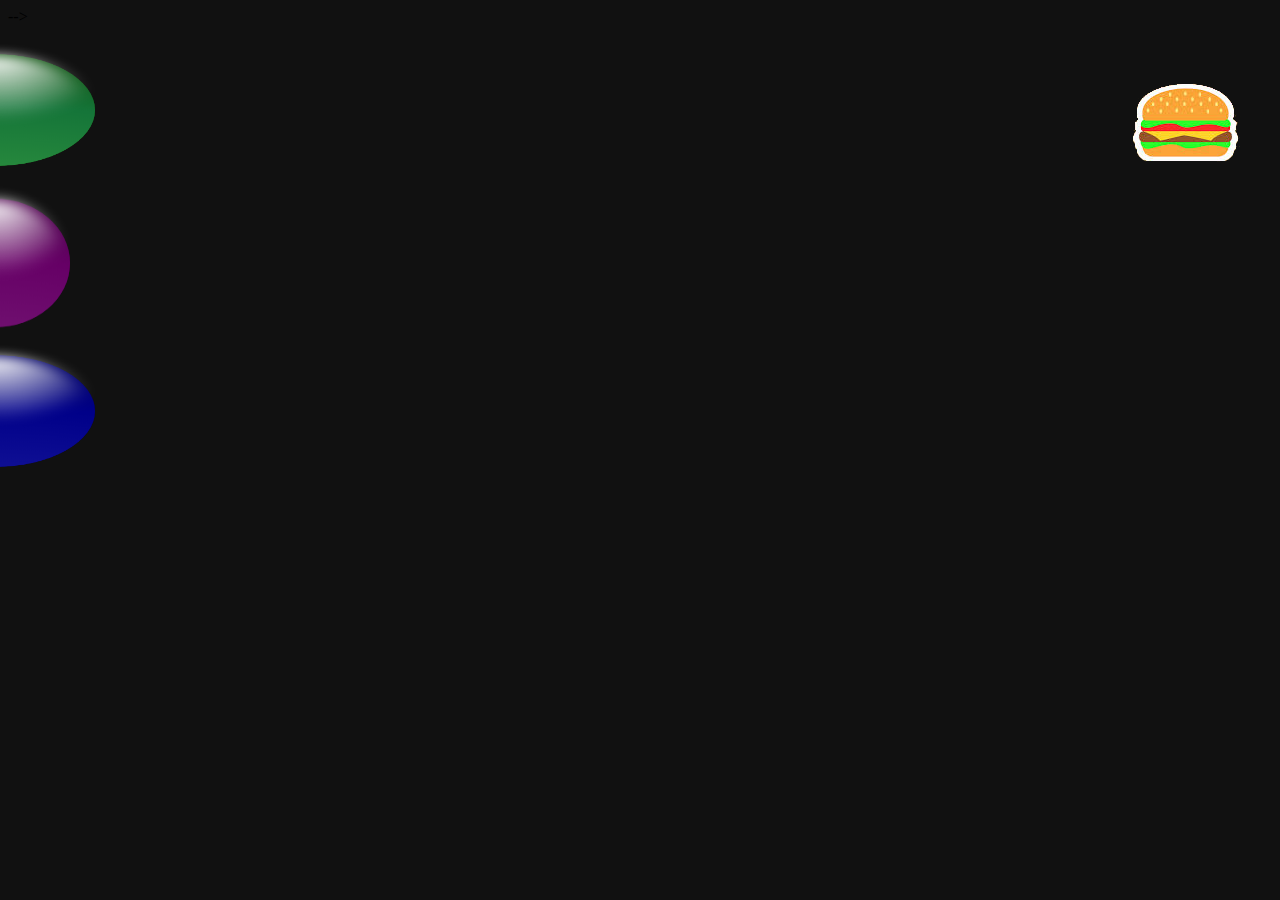
==== commit a8ed7731: "fixed sphere animation moved hamburger and set new link" ====
--- a/index.html
+++ b/index.html
@@ -19,7 +19,7 @@
                     <span onclick="openContactMod()"><a>Contact</a></span>
                 </div>
             </div>
-            <span class="burgImg" onclick="openNav()"><img src="assets/images/burger.png" alt="burger" class="burger"></span>
+            <span class="burgImg"><a href="https://www.linkedin.com/in/liv-heller/"><img src="assets/images/burger.png" alt="burger" class="burger"></a></span>
 
           
 
--- a/assets/css/style.css
+++ b/assets/css/style.css
@@ -58,9 +58,9 @@
 
 .burgImg {
     position: absolute;
-    top: 240px;
-    left: 602px;
-    z-index: 25;
+    top: 76px;
+    right: 32px;
+    z-index: 1;
     -webkit-animation-name: burgerBounce; /* Safari 4.0 - 8.0 */
     -webkit-animation-duration: 4s; /* Safari 4.0 - 8.0 */
     animation-name: burgerBounce;
@@ -106,12 +106,20 @@
     width: 100px;
     margin: 0;
     position: fixed;
-    left: -15px;
+    left: -55px;
     top: 60px;
     transform: rotateX(56deg) scale(2);
     background: radial-gradient(circle at 100px 100px,#21a117, #000);
-    -webkit-animation: molten 3s linear 1; /* Safari 4.0 - 8.0 */  
-      animation: molten 3s linear 1;
+    -webkit-animation-name: molten, bug; 
+    -webkit-animation-duration: 5s, 4s;
+    -webkit-animation-delay: 0s, 5s;
+    -webkit-animation-direction: linear, linear;
+    -webkit-animation-iteration-count:  1, infinite; /* Safari 4.0 - 8.0 */
+    animation-name: molten, bug; 
+    animation-duration: 5s, 4s;
+    animation-delay: 0s, 5s;
+    animation-direction: linear, linear;
+    animation-iteration-count:  1, infinite;  
       
   }
   
@@ -145,12 +153,20 @@
     width: 100px;
     margin: 0;
     position: fixed;
-    left: -15px;
+    left: -55px;
     top: 361px;
     transform: rotateX(56deg) scale(2);
     background: radial-gradient(circle at 100px 100px, #00007a, #000);
-    -webkit-animation: molten 4s linear 1; /* Safari 4.0 - 8.0 */
-      animation: molten 4s linear 1;
+    -webkit-animation-name: molten, bug; 
+    -webkit-animation-duration: 5s, 4s;
+    -webkit-animation-delay: 0s, 5s;
+    -webkit-animation-direction: linear, linear;
+    -webkit-animation-iteration-count:  1, infinite; /* Safari 4.0 - 8.0 */
+    animation-name: molten, bug; 
+    animation-duration: 5s, 4s;
+    animation-delay: 0s, 5s;
+    animation-direction: linear, linear;
+    animation-iteration-count:  1, infinite;  
   }
   
   .ballBlue {
@@ -177,6 +193,11 @@
   
   .sphereBlue:hover, .sphereGreen:hover, .spherePurple:hover {
       cursor: pointer;
+      -webkit-animation: bug;
+      animation: bug;
+      transform: rotateX(56deg) scale(2);
+      transition: 1s; 
+
   } 
   
   .spherePurple {
@@ -187,13 +208,20 @@
     width: 100px;
     margin: 0;
     position: fixed;
-    left: -15px;
+    left: -55px;
     top: 213px;
-    transform: rotateX(56deg) scale(2);
+    transform: rotateX(31deg) scale(1.5);
     background: radial-gradient(circle at 100px 100px,#510051, #000);
-    -webkit-animation: molten 5s linear 1; /* Safari 4.0 - 8.0 */
-      animation: molten 5s linear 1; 
-      
+    -webkit-animation-name: molten, bug; 
+    -webkit-animation-duration: 5s, 4s;
+    -webkit-animation-delay: 0s, 5s;
+    -webkit-animation-direction: linear, linear;
+    -webkit-animation-iteration-count:  1, infinite; /* Safari 4.0 - 8.0 */
+    animation-name: molten, bug; 
+    animation-duration: 5s, 4s;
+    animation-delay: 0s, 5s;
+    animation-direction: linear, linear;
+    animation-iteration-count:  1, infinite;  
   }
   
   .ballPurple {
@@ -219,9 +247,17 @@
   } 
   
   @keyframes molten {
-    0% { transform: rotate(0deg) translateX(150px) rotate(0deg); }
-    75%   { transform: rotate(360deg) translateX(150px) rotate(-360deg); }
-    
+    0% { transform: rotate(0deg) translateX(150px) rotate(0deg); pointer-events: none; }
+    75%   { transform: rotate(360deg) translateX(150px) rotate(-360deg); pointer-events: none;} 
+    100% {transform: translateX(-5px); pointer-events: none;} 
+}
+
+@keyframes bug {
+    0% {transform: translateX(-5px);}
+    25% {transform: translateX(5px);}
+    50% {transform: translateX(-5px);}
+    75% {transform: translateX(5px);}
+    100% {transform: translateX(-5px);}
 }
 
 
